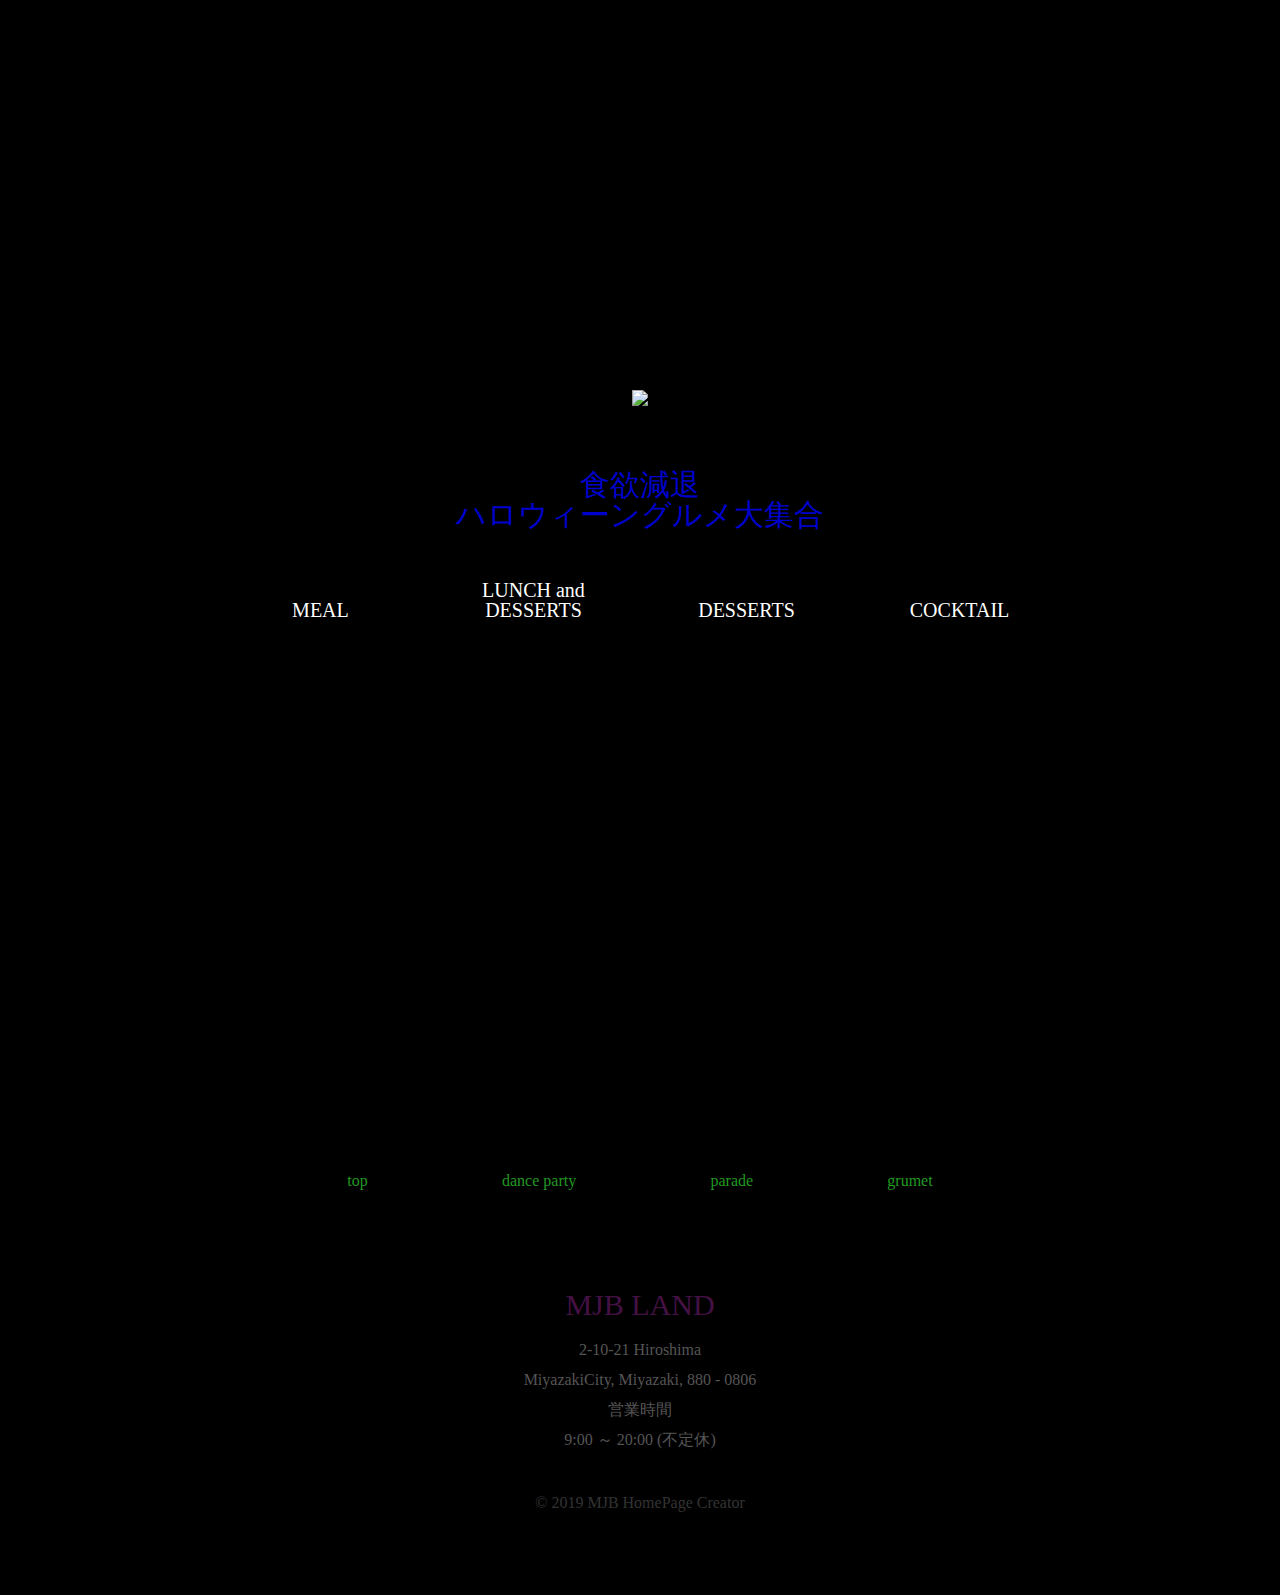
==== Web卒業制作/卒業制作B/gourmet.html @ 74c750ba "gourmet.htmlの作成（途中）" ====
<!DOCTYPE html>
<html>
	
	<head>
		<title>ハロウィングルメ</title>
		<meta charset="UTF-8">
		<link rel="stylesheet" type="text/css" href="css/reseter.css">
	</head>

	<body id="gourmet_body">
		<div id="gourmet_wrapper">

			<div id="gourmet_background_bg"></div>
			<img src="images/banner_grumet.png" id="gourmet_image_banner">

			<div id="gourmet_color_blue">
				<p>食欲減退</p>
				<p>ハロウィーングルメ大集合</p>
			</div>

			<div id="gourmet_categories">
				<div class="gourmet_category">MEAL</div>
				<div class="gourmet_category">LUNCH and DESSERTS</div>
				<div class="gourmet_category">DESSERTS</div>
				<div class="gourmet_category">COCKTAIL</div>
			</div>

			MEAL

			ア クールベールカフェ
			ハロウィン･スイーツ・プレート
			果肉をくりぬいたオレンジの中に、カスタードブリュレと抹茶風味のクレープ生地であんを包んだワンプレートです。
			価格
			1,000円
			提供時間
			11:00～21:00
			詳細はこちら

			トロティネ
			【数量限定】
			オムネコライス（自然鶏のふわとろオムライス ）
			猫好きのための寝子ライス
			価格
			1,760円
			提供時間
			11:30～14:00
			詳細はこちら

			ソーセージワーフ
			戦慄の魔女カレー
			迫る魔女の手。浮かぶ目玉。恐怖のカレーをお楽しみ下さい。
			価格
			1,200円
			提供時間
			11:00～21:00
			詳細はこちら



			DSNLND

			スペシャルセット
			・ジャック・スケリントンのサンド（パストラミ＆エッグ）
			・グレープゼリー
			・お飲物のチョイス 
			価格
			1,050円
			期間
			9月3日 ～ 10月31日
			詳細はこちら



			COMORIVER

			魔女のレモングラスと鶏肉のココナッツグリーンカレー 
			ミニサラダ・スープ・ケーキ付
			価格
			1,280円
			期間
			10月12日～10月31日
			詳細はこちら


			COMORIVER

			チーズ・オ・ランタンのハンバーグプレート
			選べる2種のソース・スープ・キッシュ付
			ブルーベリーソース ・ときがわブルワリーのゆずポン酢
			価格
			1,280円
			期間
			10月12日～10月31日
			詳細はこちら



			LUNCH AND DESSERTS


			huistenbosch
			ハッピーハロウィーンランチ&デザート
			ハロウィンをテーマにしたランチ&デザートブッフェ、生演奏の音楽とお客様の目の前で仕上げる料理など幅広いラインアップの料理の数々とホテルシェフパティシエオリジナルスイーツをお好きなだけお楽しみ頂けます。
			価格
			大人 5,000円
			小人 2,400円
			詳細はこちら


			DESSERTS

			Eggs'n Things
			ハロウィントリックパンケーキ
			価格1,380円（税別）
			期間
			10月15日～10月31日
			詳細はこちら

			ザ・ガゼーボ
			牛カルビコーン
			価格
			500円
			期間
			9月3日～10月31日
			詳細はこちら



			COCKTAIL

			とっとっと
			マジック・カクテル
			二層に分かれたドリンクに魔女が魔法の液体を入れると・・・。あっと驚く魔女特製カクテルを召し上がれ♪
			価格
			444円
			提供時間
			11:00～21:00
			詳細はこちら


			アートガーデンカフェ
			魔女の光るカクテル
			ヴァイオレットリキュール、オレンジジュースに赤ワインを注いだ、魔女が作るおどろおどろしいカクテル 
			価格
			1,100円
			提供時間
			11:00～21:00
			詳細はこちら
		<//div>

		<footer>
			<nav>
				<a class="footer_link" href="./index.html">top</a>
				<a class="footer_link" href="./event.html">dance party</a>
				<a class="footer_link" href="./event.html">parade</a>
				<a class="footer_link" href="./gourmet.html">grumet</a>
			</nav>
			<div id="footer_mjb">MJB LAND</div>
				<p class="footer_info">2-10-21 Hiroshima</p>
				<p class="footer_info">MiyazakiCity, Miyazaki, 880 - 0806</p>
				<p class="footer_info">営業時間</p>
				<p class="footer_info">9:00 ～ 20:00 (不定休)</p>
			<div>

			<div id="footer_copylight">&copy; 2019 MJB HomePage Creator</div>
		</footer>
	</body>
</html>
---- Web卒業制作/卒業制作B/css/reseter.css ----
@charset "utf-8";

/* リセッター */
/* 
html5doctor.com Reset Stylesheetv1.6.1 Last Updated: 2010-09-17 Author: Richard Clark - http://richclarkdesign.com 
Twitter: @rich_clark
*/

html, body, div, span, object, iframe,h1, h2, h3, h4, h5, h6, p, blockquote, pre,abbr, address, cite, code,del, dfn, em, img, ins, kbd, q, samp,small, strong, sub, sup, var,b, i,dl, dt, dd, ol, ul, li,fieldset, form, label, legend,table, caption, tbody, tfoot, thead, tr, th, td,article, aside, canvas, details, figcaption, figure, footer, header, hgroup, menu, nav, section, summary,time, mark, audio, video {
    margin:0;
    padding:0;
    border:0;
    outline:0;
    font-size:100%;
    vertical-align:baseline;
    background:transparent;
}
body {line-height:1;}
article,aside,details,figcaption,figure,footer,header,hgroup,menu,nav,section {
    display:block;}
nav ul {list-style:none;}
blockquote, q {quotes:none;}
blockquote:before, blockquote:after,q:before, q:after {
    content:''; content:none;}
a {
    margin:0;
    padding:0;
    font-size:100%;
    vertical-align:baseline;
    background:transparent;
    color :#000;
    text-decoration: none;
}
ins {
    background-color:#ff9;
    color:#000;
    text-decoration:none;
}
mark {
    background-color:#ff9;
    color:#000; 
    font-style:italic;
    font-weight:bold;
}
del {text-decoration: line-through;}
abbr[title], dfn[title] {
    border-bottom:1px dotted;
    cursor:help;
}
table {
    border-collapse:collapse;
    border-spacing:0;
}
input, select {vertical-align:middle;}

ol, ul { list-style-position: inside; }

/*----------------------リセッターここまで----------------------*/




/*----------------------index.html----------------------*/

#index_body{
	background-color :#000000;
	text-align: center;
}

#index_wrapper{
	margin-bottom: 50px;
}

#index_background1{
	margin-left:auto;
	margin-right:auto;

	height :960px;
	background-image:url("../images/top_bk1.jpg");
 	background-repeat: no-repeat;
	background-position: top center;
}

#index_image_scream{
	position:absolute;
	top:0;
	right:0;
}

#index_image_logo{
	position:absolute;
	top:350px;
	left:25%;
}

#index_image_ghost{
	position:absolute;
	top:466px;
	left:0px;

}


#index_background2_tree{
	top:960px;
	height:700px;
	margin-left:auto;
	background-size:auto;
	margin-right:auto;
	background-image: url("../images/top_bk2_tree.png");
 	background-repeat: no-repeat;
	background-position:center;
}

#index_background2_block{
	top:960px;
	height:700px;
	background-size:auto;
	margin-left:auto;
	margin-right:auto;
	background-image:url("../images/top_bk2_01.png");
 	background-repeat:repeat;
	background-position:center;
}


#index_image_parade{
	margin-top:100px;
}

#index_background2_1{
	background-image:url("../images/top_bk2_03.png");
	height:131px;
	margin:0 auto;
	background-size:cover;
	background-position:bottom center;
	background-repeat:no-repeat;
}

#index_background2_image{
	margin-top:20px;
	margin-left:0;
	margin-right:0;
	width:100%;
}

#index_image_dance{
	position:absolute;
	left:5%;
}


#index_image_banner{
	position:absolute;
	right:5%;
}

/*----------------------event.html----------------------*/
#event_body{
	color: white;
	font-size: 25px;
	background-color :#000000;
	text-align: center;
	margin-left: auto;
	margin-right: auto;
}

#event_wrapper{
	margin-left: auto;
	margin-right: auto;
	font-family: 'Franklin Gothic Medium', 'Arial Narrow', Arial, sans-serif;
	width:950px;
	margin-top: 40px;
	margin-bottom: 40px;
}

#event_halloween{
	margin-bottom: 40px;
}

#event_image_bat{
	position: center;
	vertical-align: text-top;
}

.event_background_image{
	line-height: 100px;
	background-image: url("../images/event_bk02.jpg");
	background-repeat: repart;
	margin-top: 40px;
	margin-bottom: auto;
}

.event_background_image_bigfont{
	font-size: 35px;
}

#event_parade{
	background-color: #E2982F;
}
.event_image_parade{
	margin: 30px;
}

#event_parade_shadow{
	font-weight: 600;
	font-size: 40px;
	text-shadow: 3px 3px 5px black;
}

#event_dance{
	background-color: #E2982F;
	padding-top: 40px;
}

.event_image_dance{
	margin:0;
	vertical-align:middle;
}

.event_image_dance2{
	margin-top: 20px;
}

#event_image_dance_date{
	background-color: #000;
	margin: 30px auto;
}


/*----------------------gourmet.html----------------------*/
#gourmet_body{
	font-size: 25px;
	background-color :#000000;
	text-align: center;
	margin-left: auto;
	margin-right: auto;
}

#gourmet_wrapper{
	text-align: center;
	margin-left: auto;
	margin-right: auto;
	background-image: url("../images/gourmet_bg02.jpg");
	background-repeat: repeat;
}

#gourmet_background_bg{
	height: 330px;
	background-image: url("../images/gourmet_bg.png");
	background-repeat: repeat-x;
}
#gourmet_image_banner{
	margin: 60px 0;
}

#gourmet_color_blue{
	color:#0000cd;
	font-family:serif;
	font-size: 30px;
}

#gourmet_ctategories{
	position: center;
}
.gourmet_category{
	font-size: 20px;
	width: 130px;
	height: 40px;
	position: center;
	background-color: #000;
	margin:50px 3%;
/*	margin-left:5%;
	margin-right:5%;*/
	color:white;
	display: inline-block;
}





/*------------------------footer--------------------------*/
.footer_link{
	margin-top:10px;
	margin-left:5%;
	margin-right:5%;
	color:#229922;
	font-size:16px;
}


#footer_mjb{
	color:#441144;
	font-size:30px;
	margin-top: 100px;
	margin-bottom: 15px;
}

.footer_info{
	color:#555555;
	font-size:16px;
	line-height:30px;
}

#footer_copylight{
	display: block;
	margin-top: 40px;
	height: 100px;
	font-size: 16px;
	color: #333;
}
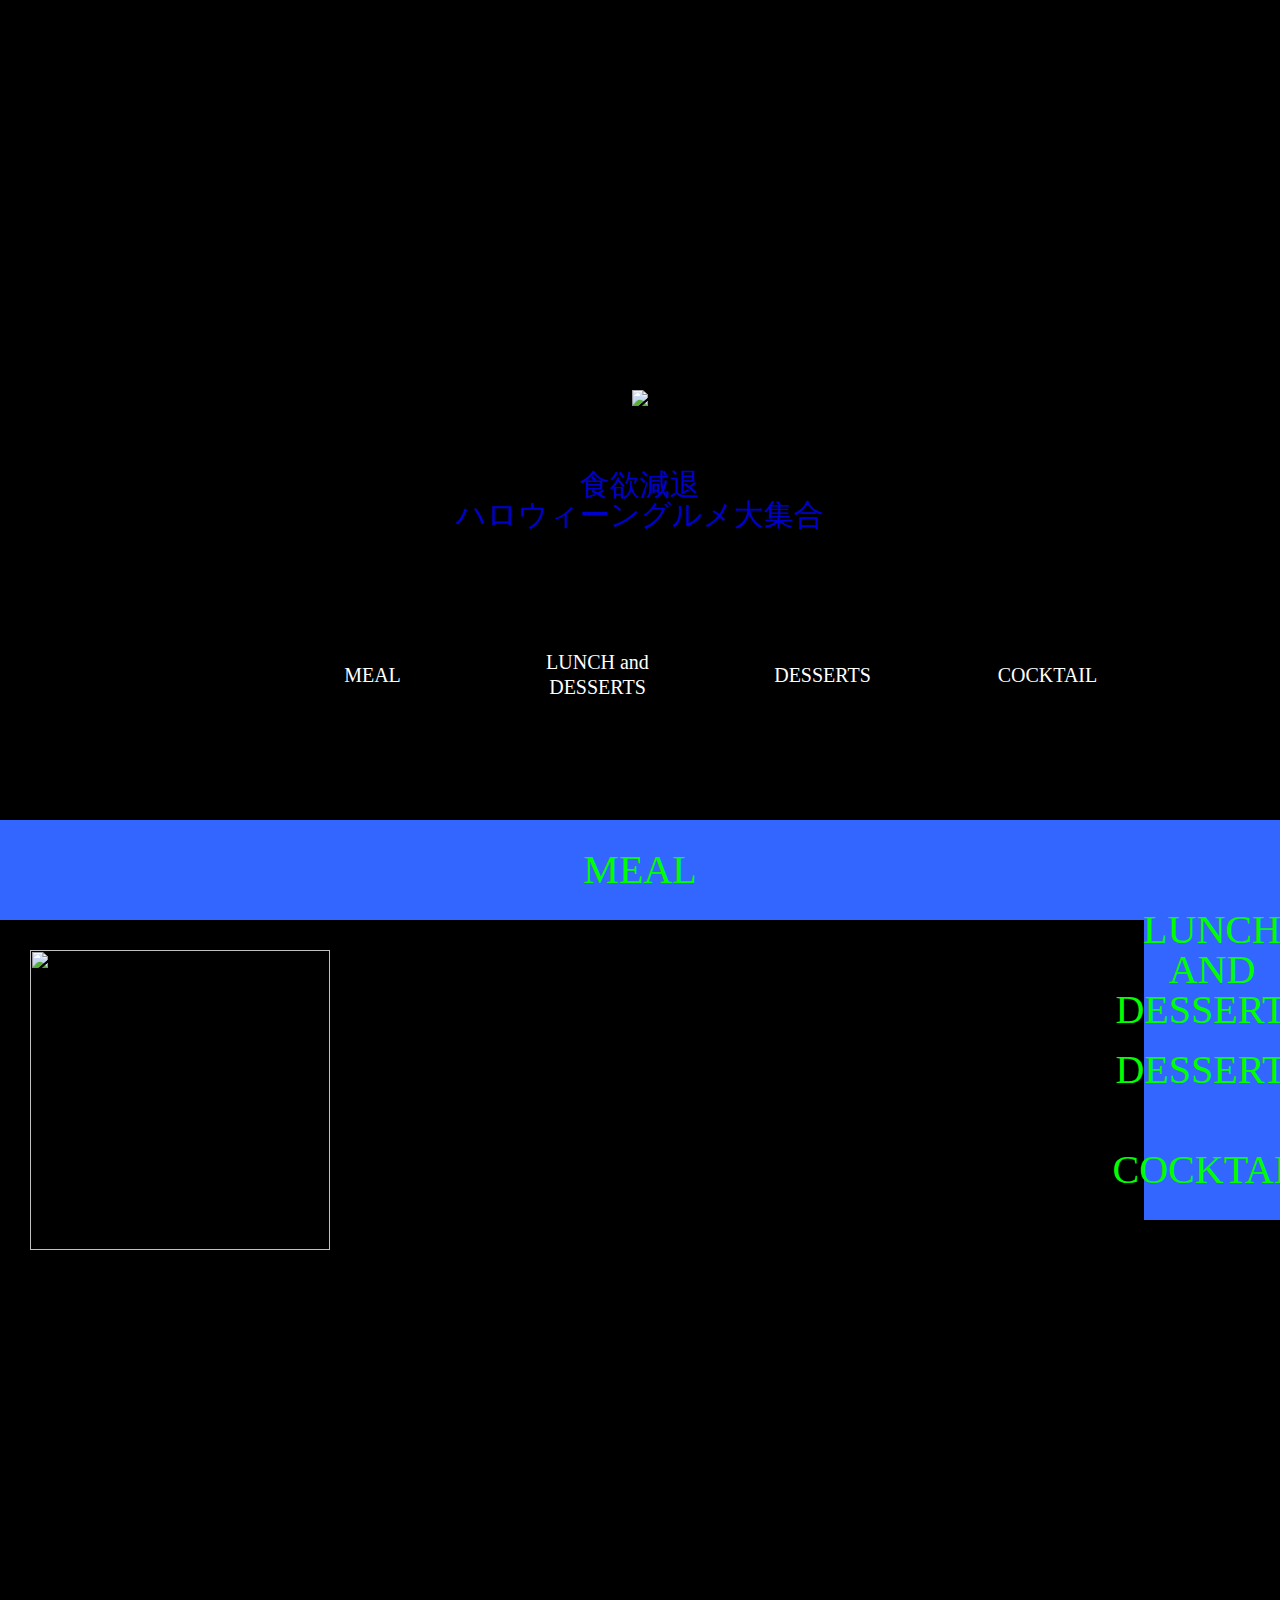
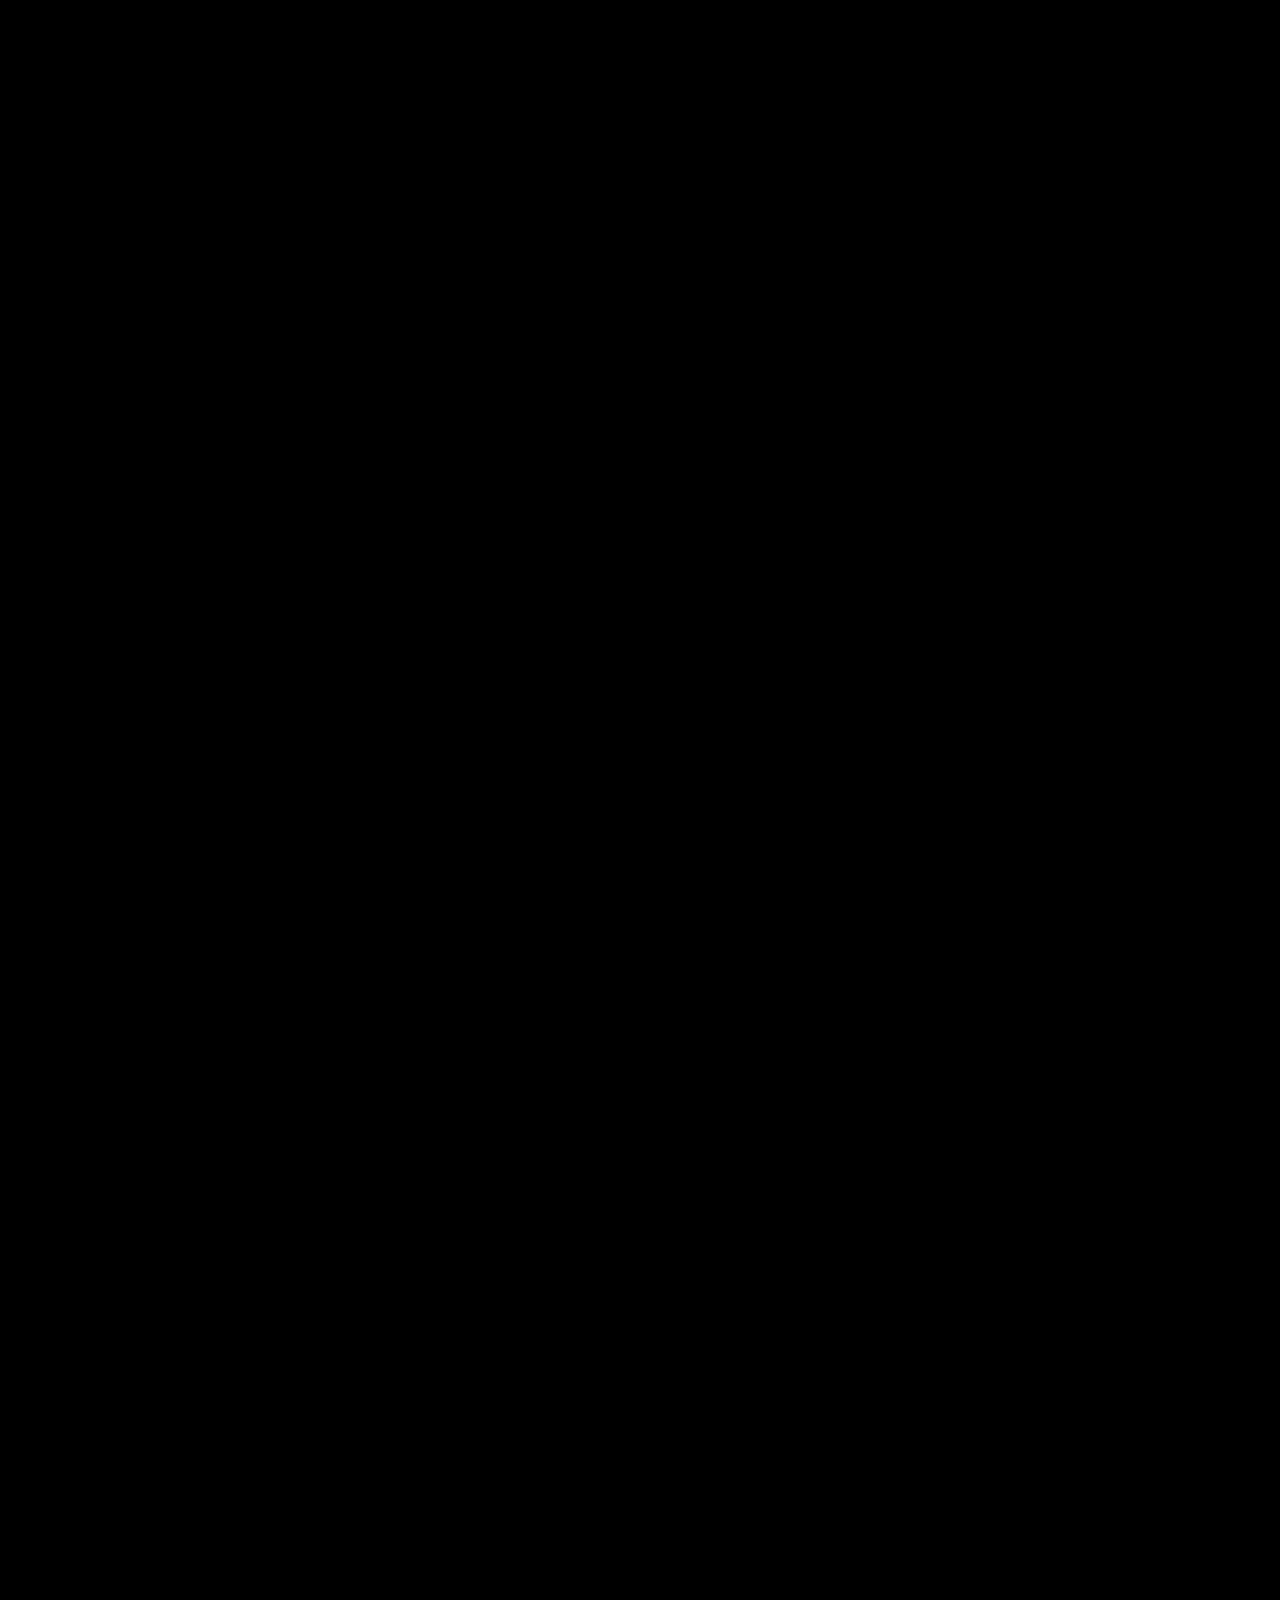
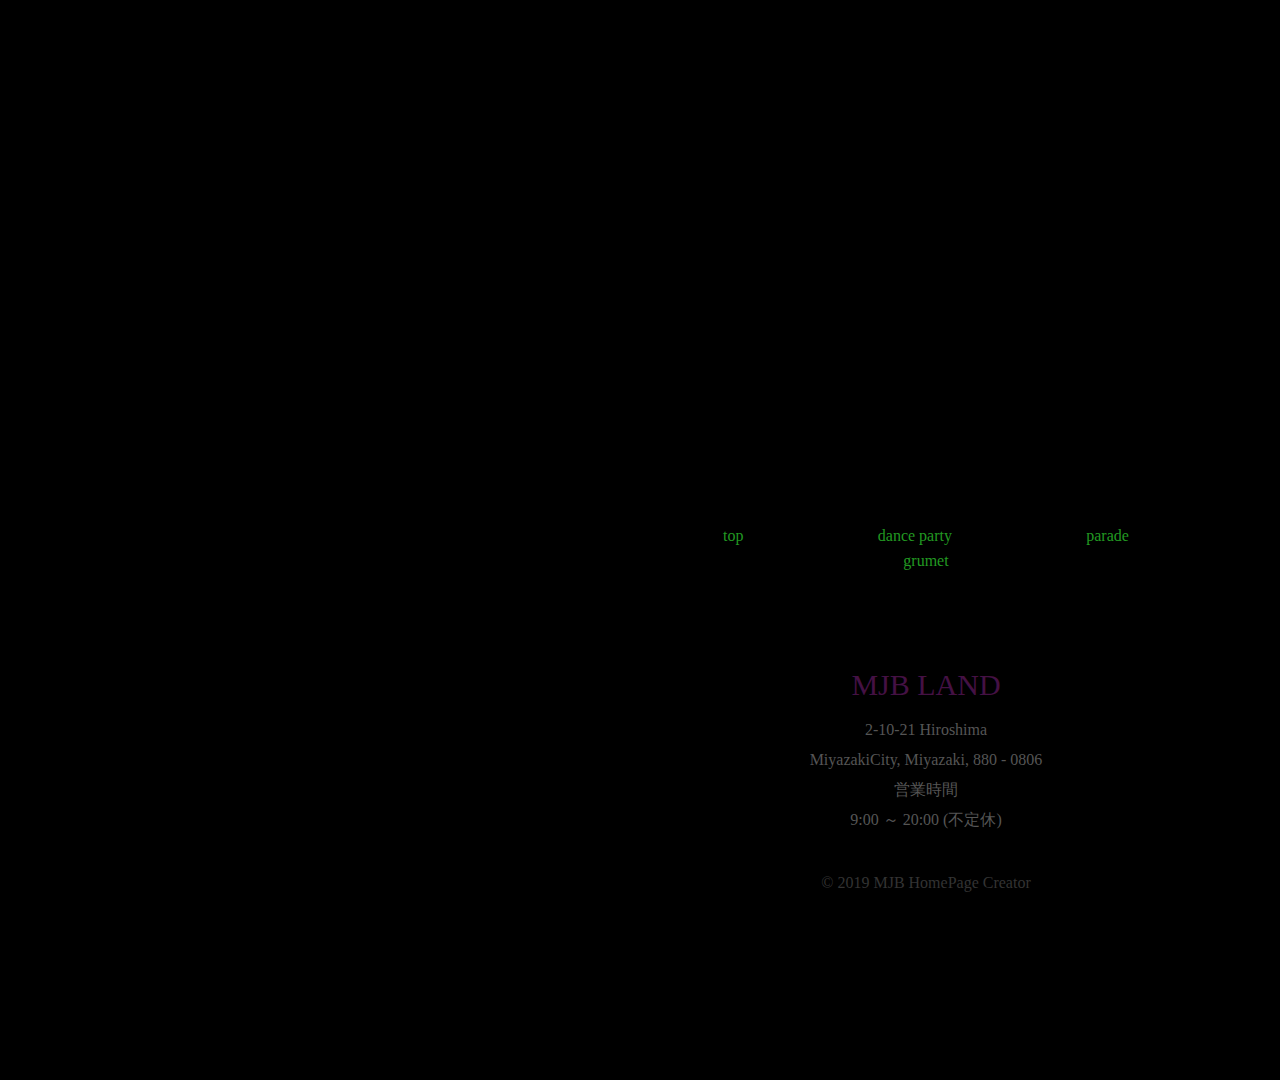
==== commit 7d8e0ee1: "仮完成" ====
--- a/Web卒業制作/卒業制作B/gourmet.html
+++ b/Web卒業制作/卒業制作B/gourmet.html
@@ -9,7 +9,6 @@
 
 	<body id="gourmet_body">
 		<div id="gourmet_wrapper">
-
 			<div id="gourmet_background_bg"></div>
 			<img src="images/banner_grumet.png" id="gourmet_image_banner">
 
@@ -18,34 +17,40 @@
 				<p>ハロウィーングルメ大集合</p>
 			</div>
 
-			<div id="gourmet_categories">
-				<div class="gourmet_category">MEAL</div>
-				<div class="gourmet_category">LUNCH and DESSERTS</div>
-				<div class="gourmet_category">DESSERTS</div>
-				<div class="gourmet_category">COCKTAIL</div>
+			<ul id="gourmet_categories">
+				<li class="gourmet_category">MEAL</li>
+				<li class="gourmet_category_2">LUNCH and<br>DESSERTS</li>
+				<li class="gourmet_category">DESSERTS</li>
+				<li class="gourmet_category">COCKTAIL</li>
+			</ul>
+
+			<div class="gourmet_categories_02">MEAL</div>
+
+			<div class="gourmet_dish">
+				<img src="images/gourmet_menu01.jpg" id="gourmet_menu_01">
+				ア クールベールカフェ
+				ハロウィン･スイーツ・プレート
+				果肉をくりぬいたオレンジの中に、カスタードブリュレと抹茶風味のクレープ生地であんを包んだワンプレートです。
+				価格
+				1,000円
+				提供時間
+				11:00～21:00
+				詳細はこちら
 			</div>
 
-			MEAL
+			<div class="gourmet_dish">
+				トロティネ
+				【数量限定】
+				オムネコライス（自然鶏のふわとろオムライス ）
+				猫好きのための寝子ライス
+				価格
+				1,760円
+				提供時間
+				11:30～14:00
+				詳細はこちら
+			</div>
 
-			ア クールベールカフェ
-			ハロウィン･スイーツ・プレート
-			果肉をくりぬいたオレンジの中に、カスタードブリュレと抹茶風味のクレープ生地であんを包んだワンプレートです。
-			価格
-			1,000円
-			提供時間
-			11:00～21:00
-			詳細はこちら
-
-			トロティネ
-			【数量限定】
-			オムネコライス（自然鶏のふわとろオムライス ）
-			猫好きのための寝子ライス
-			価格
-			1,760円
-			提供時間
-			11:30～14:00
-			詳細はこちら
-
+			<div class="gourmet_dish">
 			ソーセージワーフ
 			戦慄の魔女カレー
 			迫る魔女の手。浮かぶ目玉。恐怖のカレーをお楽しみ下さい。
@@ -54,99 +59,105 @@
 			提供時間
 			11:00～21:00
 			詳細はこちら
+			</div>
+
+			<div class="gourmet_dish">
+				DSNLND
+				スペシャルセット
+				・ジャック・スケリントンのサンド（パストラミ＆エッグ）
+				・グレープゼリー
+				・お飲物のチョイス 
+				価格
+				1,050円
+				期間
+				9月3日 ～ 10月31日
+				詳細はこちら
+			</div>
+
+			<div class="gourmet_dish">
+				COMORIVER
+				魔女のレモングラスと鶏肉のココナッツグリーンカレー 
+				ミニサラダ・スープ・ケーキ付
+				価格
+				1,280円
+				期間
+				10月12日～10月31日
+				詳細はこちら
+			</div>
+
+			<div class="gourmet_dish">
+				COMORIVER
+				チーズ・オ・ランタンのハンバーグプレート
+				選べる2種のソース・スープ・キッシュ付
+				ブルーベリーソース ・ときがわブルワリーのゆずポン酢
+				価格
+				1,280円
+				期間
+				10月12日～10月31日
+				詳細はこちら
+			</div>
 
 
 
-			DSNLND
+			<div class="gourmet_categories_02">LUNCH AND DESSERTS</div>
 
-			スペシャルセット
-			・ジャック・スケリントンのサンド（パストラミ＆エッグ）
-			・グレープゼリー
-			・お飲物のチョイス 
-			価格
-			1,050円
-			期間
-			9月3日 ～ 10月31日
-			詳細はこちら
+			<div class="gourmet_dish">
+				huistenbosch
+				ハッピーハロウィーンランチ&デザート
+				ハロウィンをテーマにしたランチ&デザートブッフェ、生演奏の音楽とお客様の目の前で仕上げる料理など幅広いラインアップの料理の数々とホテルシェフパティシエオリジナルスイーツをお好きなだけお楽しみ頂けます。
+				価格
+				大人 5,000円
+				小人 2,400円
+				詳細はこちら
+			</div>
+
+			<div class="gourmet_categories_02">DESSERTS</div>
+
+			<div class="gourmet_dish">
+				Eggs'n Things
+				ハロウィントリックパンケーキ
+				価格1,380円（税別）
+				期間
+				10月15日～10月31日
+				詳細はこちら
+			</div>
+
+			<div class="gourmet_dish">
+				ザ・ガゼーボ
+				牛カルビコーン
+				価格
+				500円
+				期間
+				9月3日～10月31日
+				詳細はこちら
+			</div>
 
 
 
-			COMORIVER
+			<div class="gourmet_categories_02">COCKTAIL</div>
 
-			魔女のレモングラスと鶏肉のココナッツグリーンカレー 
-			ミニサラダ・スープ・ケーキ付
-			価格
-			1,280円
-			期間
-			10月12日～10月31日
-			詳細はこちら
+			<div class="gourmet_dish">
+				とっとっと
+				マジック・カクテル
+				二層に分かれたドリンクに魔女が魔法の液体を入れると・・・。あっと驚く魔女特製カクテルを召し上がれ♪
+				価格
+				444円
+				提供時間
+				11:00～21:00
+				詳細はこちら
+			</div>
 
-
-			COMORIVER
-
-			チーズ・オ・ランタンのハンバーグプレート
-			選べる2種のソース・スープ・キッシュ付
-			ブルーベリーソース ・ときがわブルワリーのゆずポン酢
-			価格
-			1,280円
-			期間
-			10月12日～10月31日
-			詳細はこちら
-
-
-
-			LUNCH AND DESSERTS
-
-
-			huistenbosch
-			ハッピーハロウィーンランチ&デザート
-			ハロウィンをテーマにしたランチ&デザートブッフェ、生演奏の音楽とお客様の目の前で仕上げる料理など幅広いラインアップの料理の数々とホテルシェフパティシエオリジナルスイーツをお好きなだけお楽しみ頂けます。
-			価格
-			大人 5,000円
-			小人 2,400円
-			詳細はこちら
-
-
-			DESSERTS
-
-			Eggs'n Things
-			ハロウィントリックパンケーキ
-			価格1,380円（税別）
-			期間
-			10月15日～10月31日
-			詳細はこちら
-
-			ザ・ガゼーボ
-			牛カルビコーン
-			価格
-			500円
-			期間
-			9月3日～10月31日
-			詳細はこちら
-
-
-
-			COCKTAIL
-
-			とっとっと
-			マジック・カクテル
-			二層に分かれたドリンクに魔女が魔法の液体を入れると・・・。あっと驚く魔女特製カクテルを召し上がれ♪
-			価格
-			444円
-			提供時間
-			11:00～21:00
-			詳細はこちら
-
-
-			アートガーデンカフェ
-			魔女の光るカクテル
-			ヴァイオレットリキュール、オレンジジュースに赤ワインを注いだ、魔女が作るおどろおどろしいカクテル 
-			価格
-			1,100円
-			提供時間
-			11:00～21:00
-			詳細はこちら
-		<//div>
+			<div class="gourmet_dish">
+				アートガーデンカフェ
+				魔女の光るカクテル
+				ヴァイオレットリキュール、オレンジジュースに赤ワインを注いだ、魔女が作るおどろおどろしいカクテル 
+				価格
+				1,100円
+				提供時間
+				11:00～21:00
+				詳細はこちら
+			</div>
+		</divc>
 
 		<footer>
 			<nav>
--- a/Web卒業制作/卒業制作B/css/reseter.css
+++ b/Web卒業制作/卒業制作B/css/reseter.css
@@ -260,21 +260,57 @@
 	font-size: 30px;
 }
 
-#gourmet_ctategories{
-	position: center;
+#gourmet_categories{
+	text-align: center;
+	width: 100%;
+/*	align-items: center;*/
+	color: white;
+	font-size: 20px;
+	margin: 70px;
 }
 .gourmet_category{
-	font-size: 20px;
-	width: 130px;
-	height: 40px;
-	position: center;
-	background-color: #000;
-	margin:50px 3%;
-/*	margin-left:5%;
-	margin-right:5%;*/
-	color:white;
 	display: inline-block;
-}
+	vertical-align: middle;
+	background-color: black;
+	width: 150px;
+	line-height: 50px;
+	margin: 50px 35px;
+}
+.gourmet_category_2{
+	display: inline-block;
+	vertical-align: middle;
+	background-color: black;
+	width: 150px;
+	line-height: 25px;
+	margin: 50px 35px;
+}
+
+.gourmet_categories_02{
+	background-color:#3366FF;
+	font-size: 40px;
+	color:#00FF01;
+	height: 100px;
+	display: flex;
+	justify-content: center;
+	align-items: center;
+}
+
+.gourmet_dish{
+	float: left;
+	background-color: rgba( 0 , 0 , 0 , 0.40 );
+	margin: 30px;
+	width: 40%;
+	height: 500px;
+}
+
+#gourmet_menu_01{
+	float:left;
+	width: 300px;
+	height: 300px;
+}
+
+
+
 
 
 
